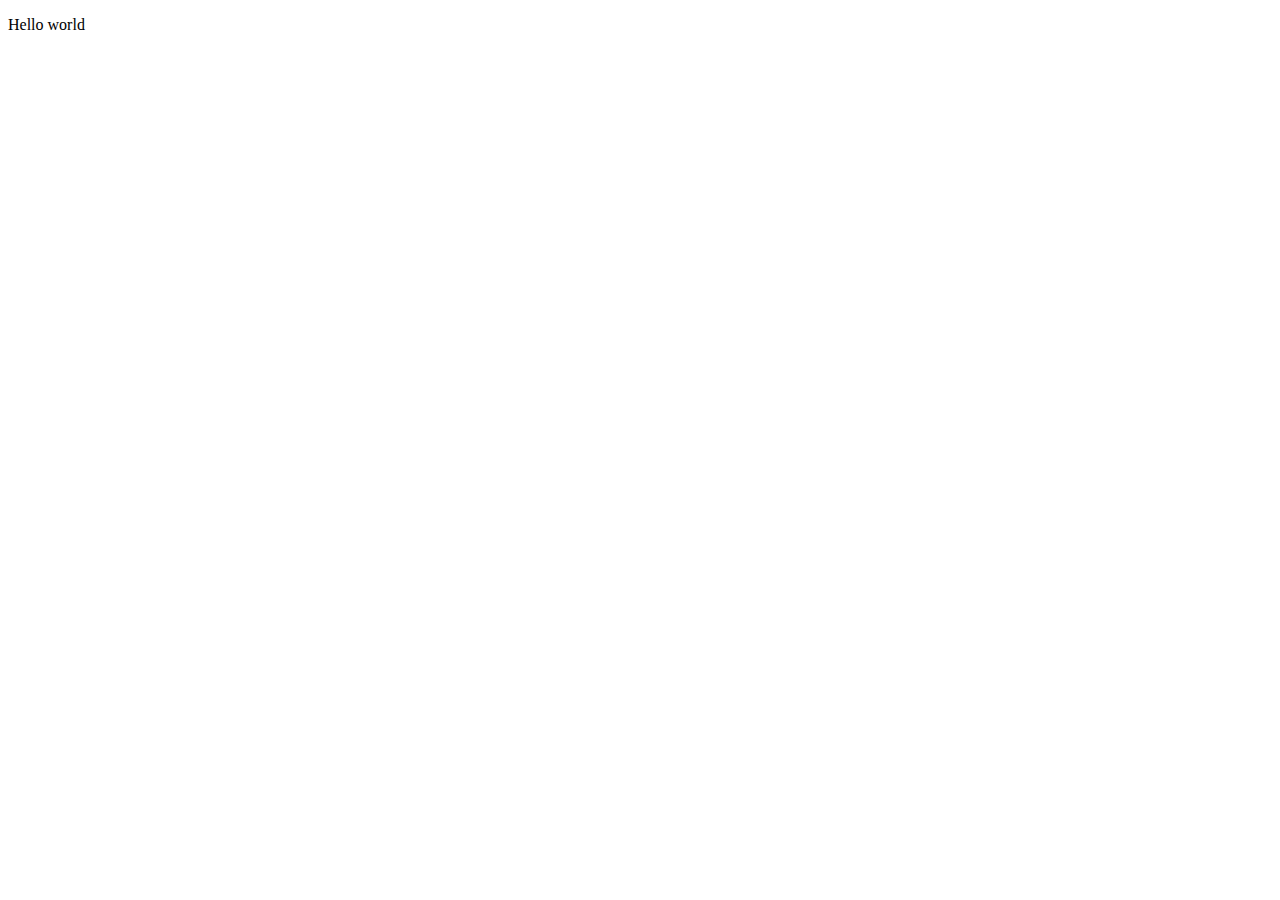
==== index.html @ e8415529 "index edited" ====
<!DOCTYPE html>
<html lang="en">
  <head>
    <meta charset="UTF-8">
    <title>Fork Me! FCC: Test Suite Template</title>
    <link rel="stylesheet" href="css/style.css">
  </head>

  <body>
    <p>Hello world</p>
    <script src="https://cdn.freecodecamp.org/testable-projects-fcc/v1/bundle.js"></script>

    <!--

    Hello Camper!

    For now, the test suite only works in Chrome!
    Please read the README below in the JS Editor before beginning.
    Feel free to delete this message once you have read it.
    Good luck and Happy Coding!

    - The freeCodeCamp Team

    -->
    <script  src="js/index.js"></script>
  </body>
</html>
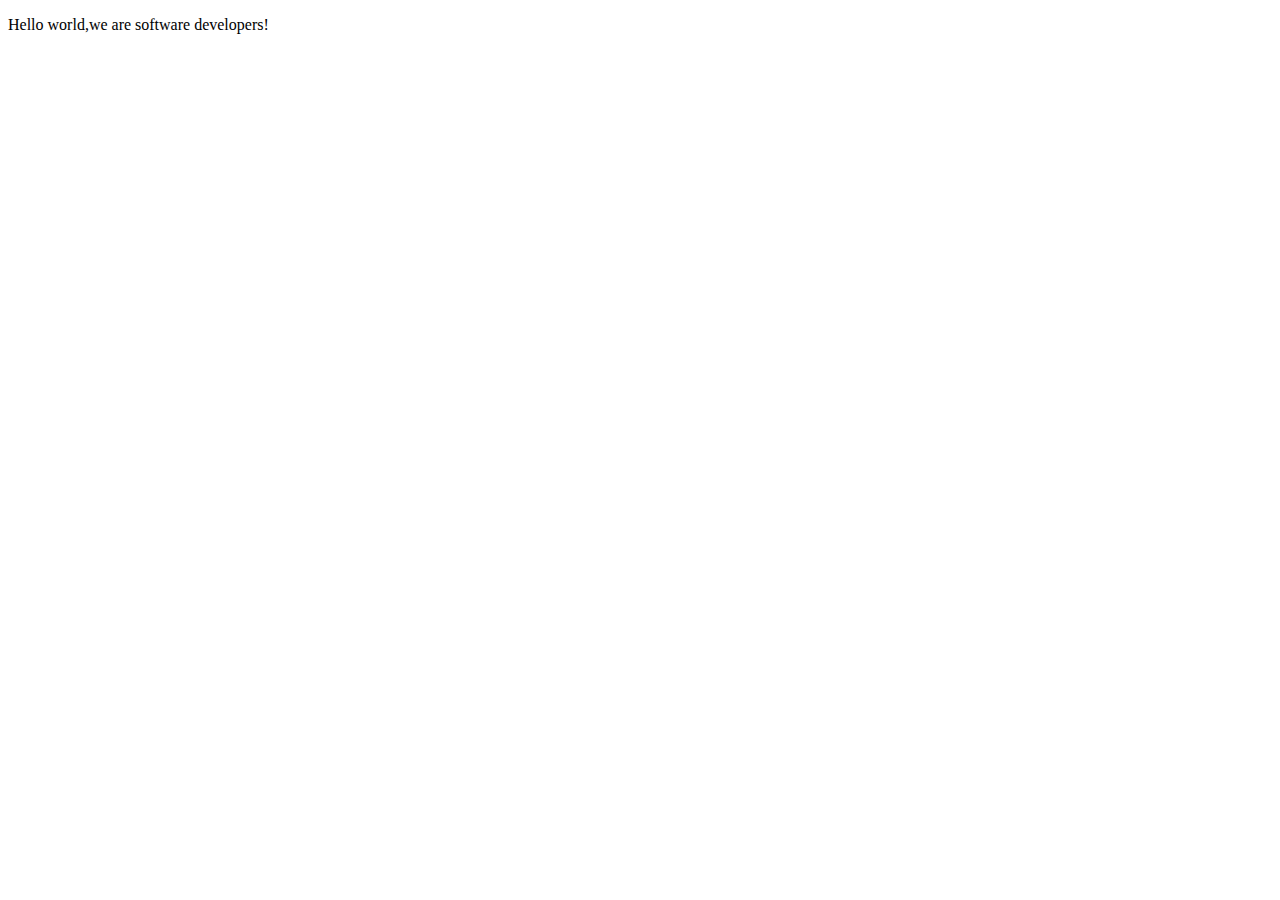
==== commit 7bb33fef: "index edited" ====
--- a/index.html
+++ b/index.html
@@ -7,7 +7,7 @@
   </head>
 
   <body>
-    <p>Hello world</p>
+    <p>Hello world,we are software developers!</p>
     <script src="https://cdn.freecodecamp.org/testable-projects-fcc/v1/bundle.js"></script>
 
     <!--
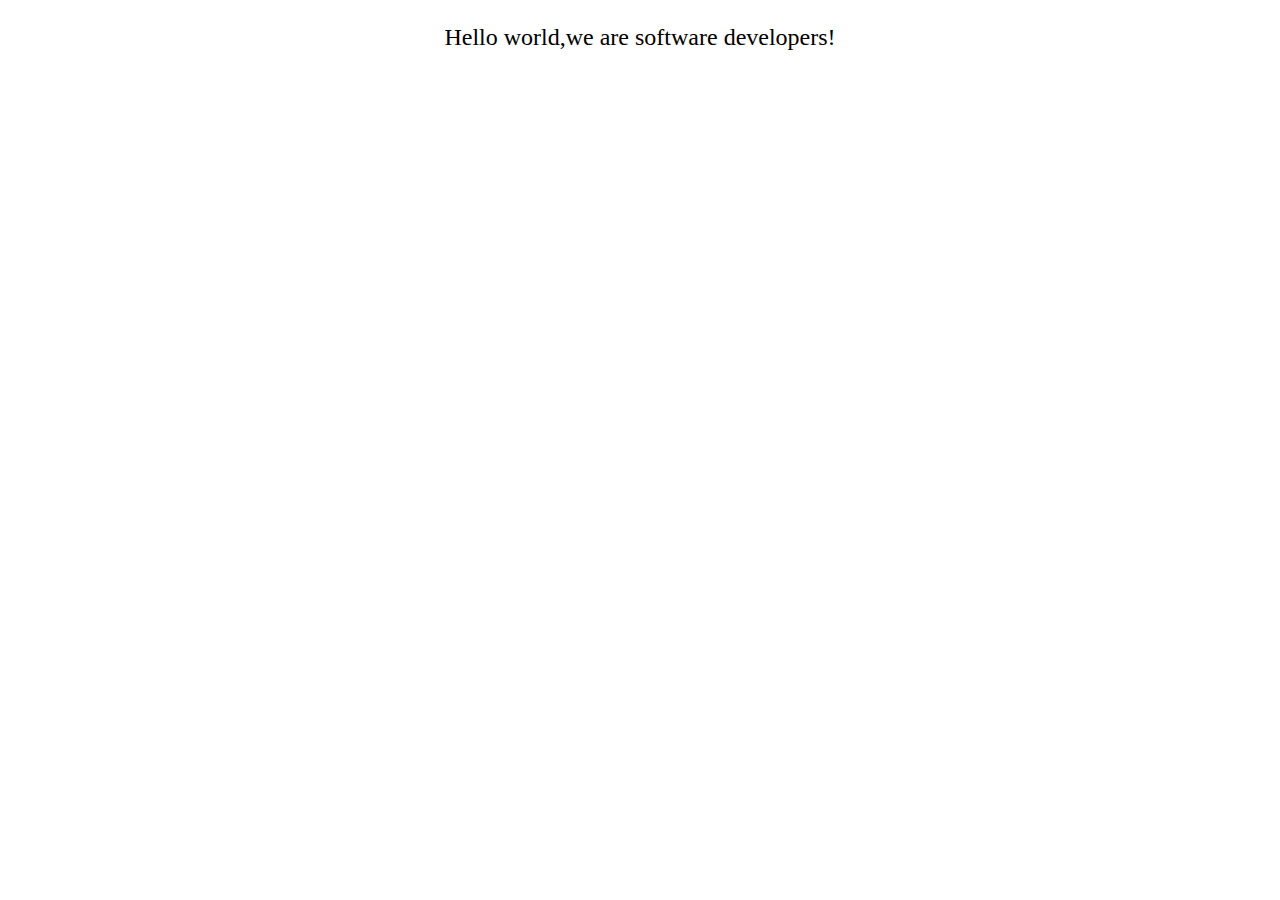
==== commit 1af974d7: "project concluded" ====
--- a/index.html
+++ b/index.html
@@ -2,7 +2,7 @@
 <html lang="en">
   <head>
     <meta charset="UTF-8">
-    <title>Fork Me! FCC: Test Suite Template</title>
+    <title>Microverse Partnership: Ademola-Tshepo</title>
     <link rel="stylesheet" href="css/style.css">
   </head>
 
@@ -10,18 +10,7 @@
     <p>Hello world,we are software developers!</p>
     <script src="https://cdn.freecodecamp.org/testable-projects-fcc/v1/bundle.js"></script>
 
-    <!--
-
-    Hello Camper!
-
-    For now, the test suite only works in Chrome!
-    Please read the README below in the JS Editor before beginning.
-    Feel free to delete this message once you have read it.
-    Good luck and Happy Coding!
-
-    - The freeCodeCamp Team
-
-    -->
+    
     <script  src="js/index.js"></script>
   </body>
 </html>
--- a/css/style.css
+++ b/css/style.css
@@ -0,0 +1,65 @@
+@media screen and (min-width: 480px) {
+    #leftsidebar {width: 200px; float: left;}
+    #main {margin-left: 216px;}
+  }
+
+.nav-list {
+    display: flex;
+    list-style-type: none;
+    justify-content: flex-end;
+    gap: 10px;
+    background-color: red;
+    position: fixed;
+    width: 100%;
+    height: 100px;
+    padding: 0px;
+    z-index: 10;
+}
+#navbar {
+    position: fixed;
+    min-width: 400px;
+    top: 0;
+    left: 0;
+    width: 300px;
+    height: 100%;
+    
+}
+.nav-list a {
+    color: #4d4e53;
+    text-decoration: underline;
+}
+.nav-list a:hover {
+    color: #e74c3c;
+}
+#welcome-section {
+    display: flex;
+    flex-direction: column;
+    justify-content: center;
+    align-items: center;
+    width: 100%;
+    height: 460px;
+    background-color: black;
+    
+}
+#welcome-section, h1 {
+    font-size: 3rem;
+    color: white;
+    font-family: 'Lucida Sans', sans-serif;
+    font-weight: 700;
+    text-align: center;
+}
+#welcome-section, p {
+    font-size: 1.5rem;
+    text-align: center;
+}
+
+#project-section {
+    text-align: center;
+    background: var(--main-blue);
+}
+#project-section, h2 {
+    text-align: center;
+}
+ img {
+    display: block;
+}